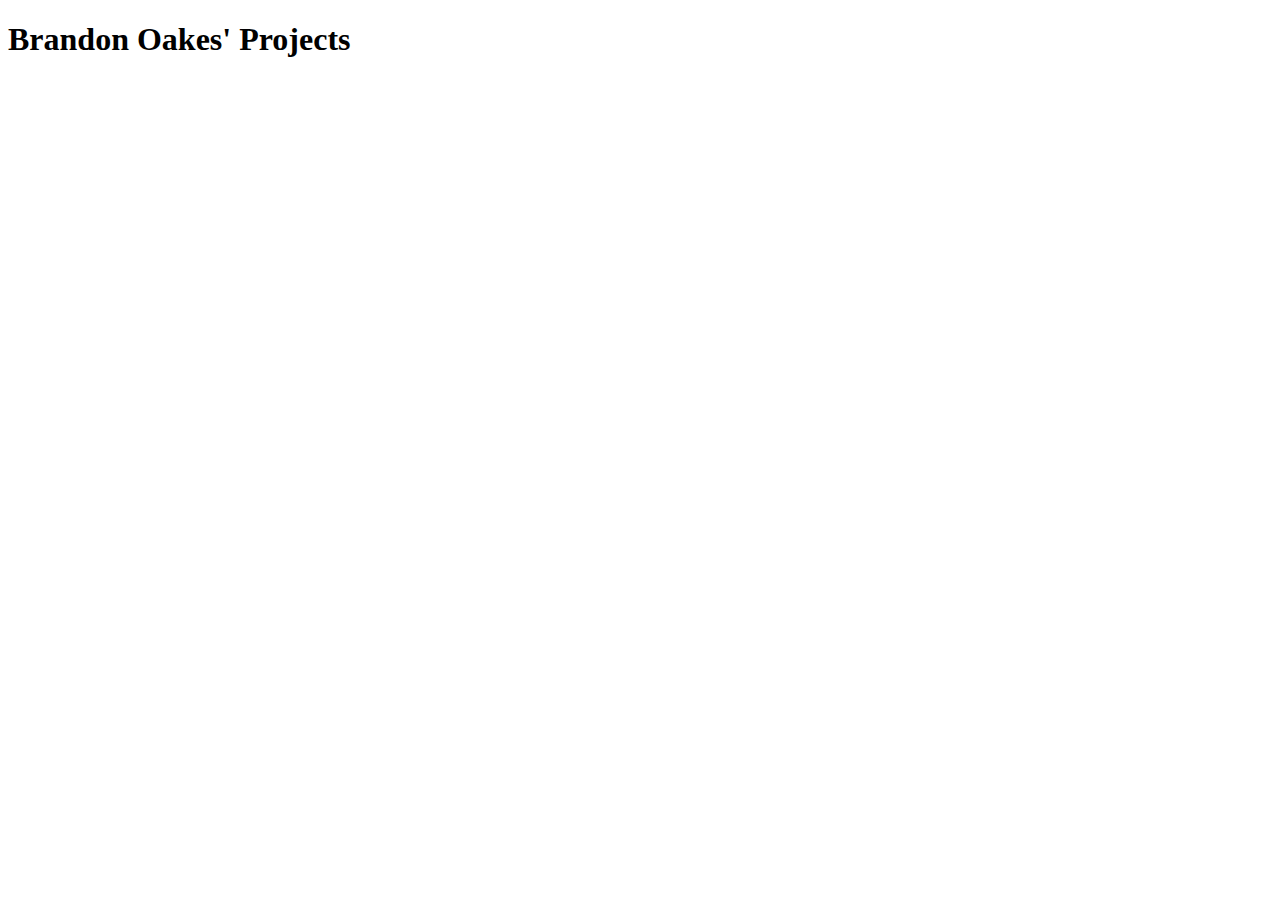
==== index.htm @ 4779dc62 "file order and alot" ====
<!DOCTYPE html>
<html>
    <head>
        <title>Brandon Oakes' Projects</title>
        <link rel="stylesheet" href="style.css" />
    </head>
    <body>
        <h1>Brandon Oakes' Projects</h1>
    </body>
</html>
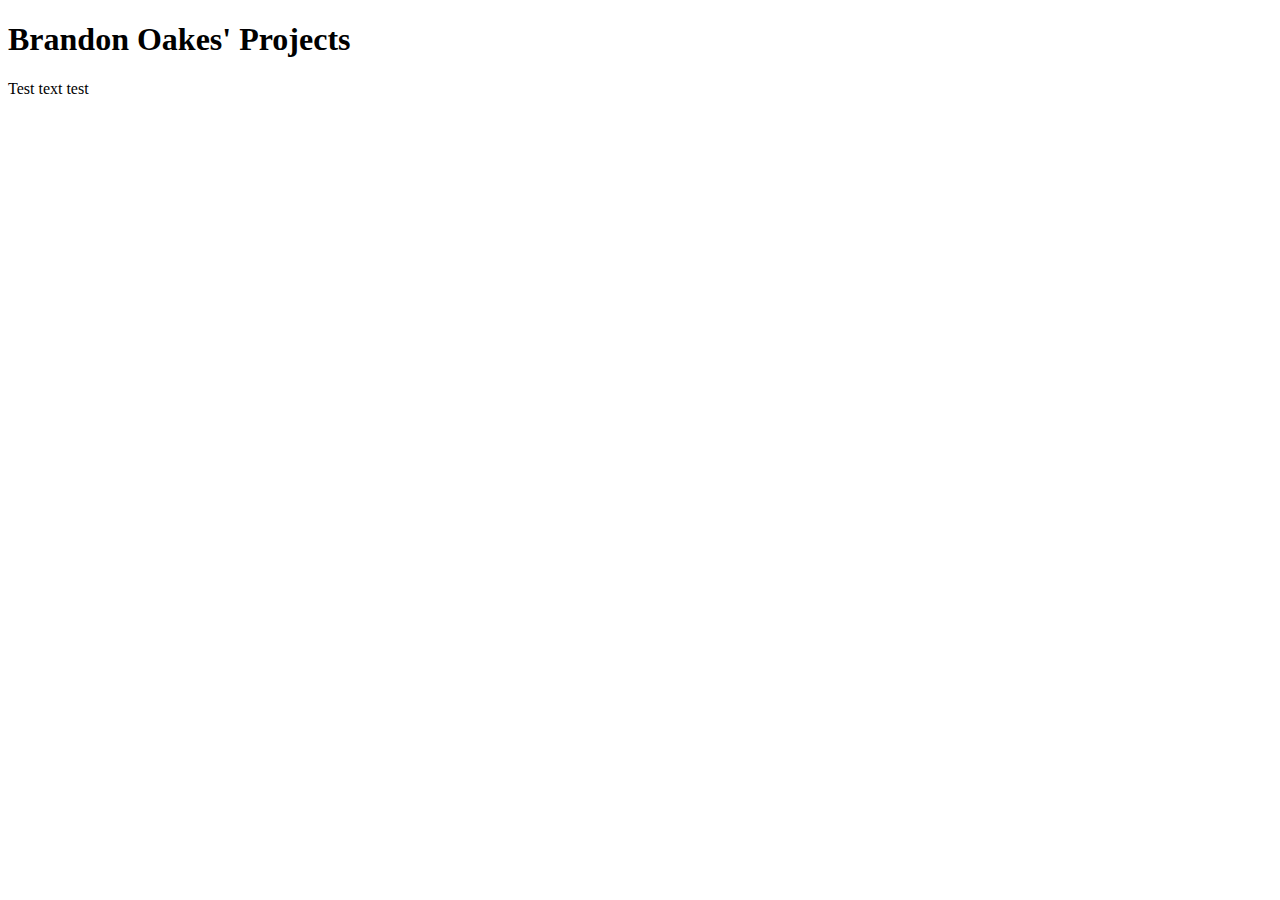
==== commit 57374332: "test text" ====
--- a/index.htm
+++ b/index.htm
@@ -6,5 +6,6 @@
     </head>
     <body>
         <h1>Brandon Oakes' Projects</h1>
+        <p>Test text test</p>
     </body>
 </html>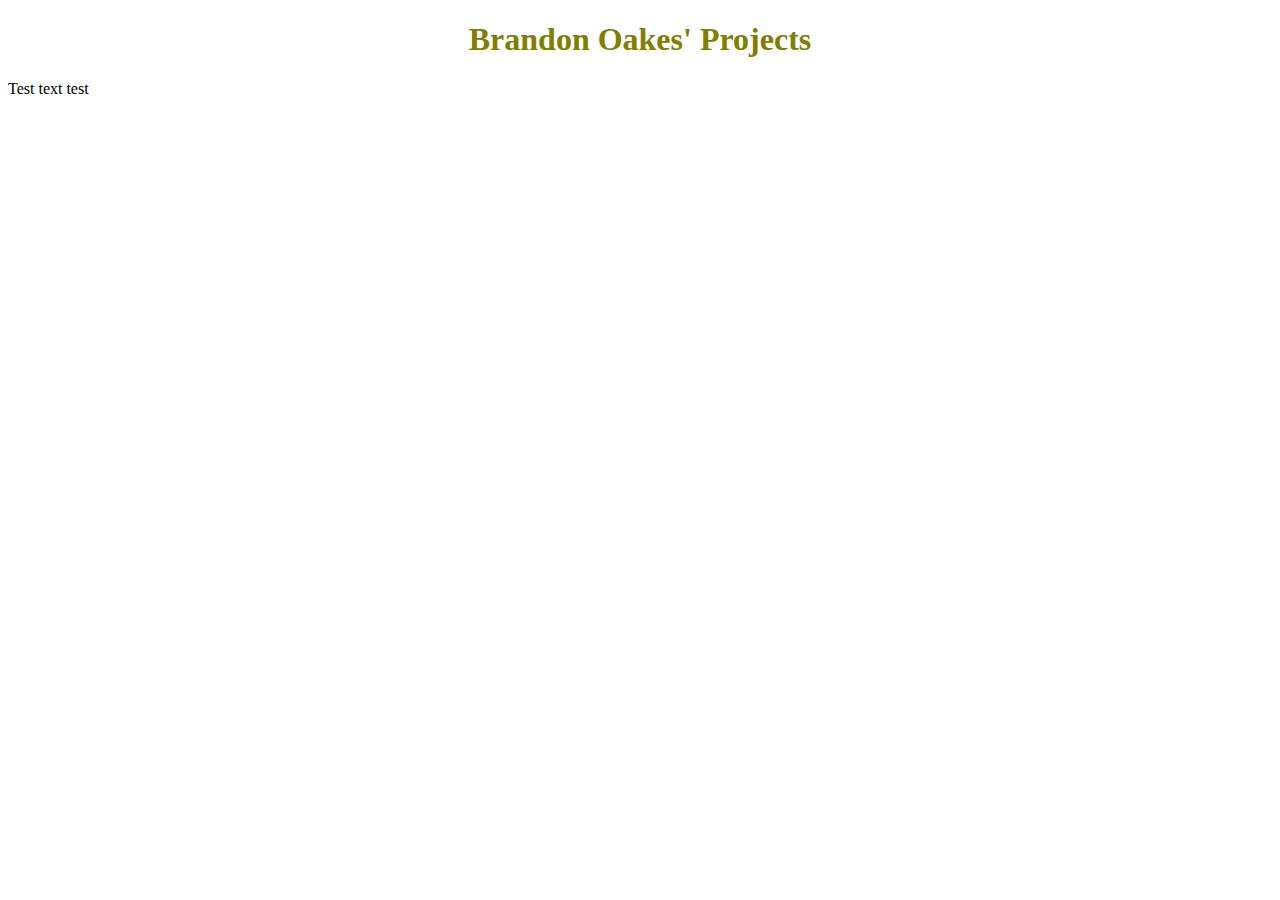
==== commit 1ca39fc8: "title edit" ====
--- a/index.htm
+++ b/index.htm
@@ -5,7 +5,7 @@
         <link rel="stylesheet" href="style.css" />
     </head>
     <body>
-        <h1>Brandon Oakes' Projects</h1>
+        <h1 class= "title1">Brandon Oakes' Projects</h1>
         <p>Test text test</p>
     </body>
 </html>--- a/style.css
+++ b/style.css
@@ -0,0 +1,4 @@
+.title1{
+    text-align: center;
+    color: olive;
+}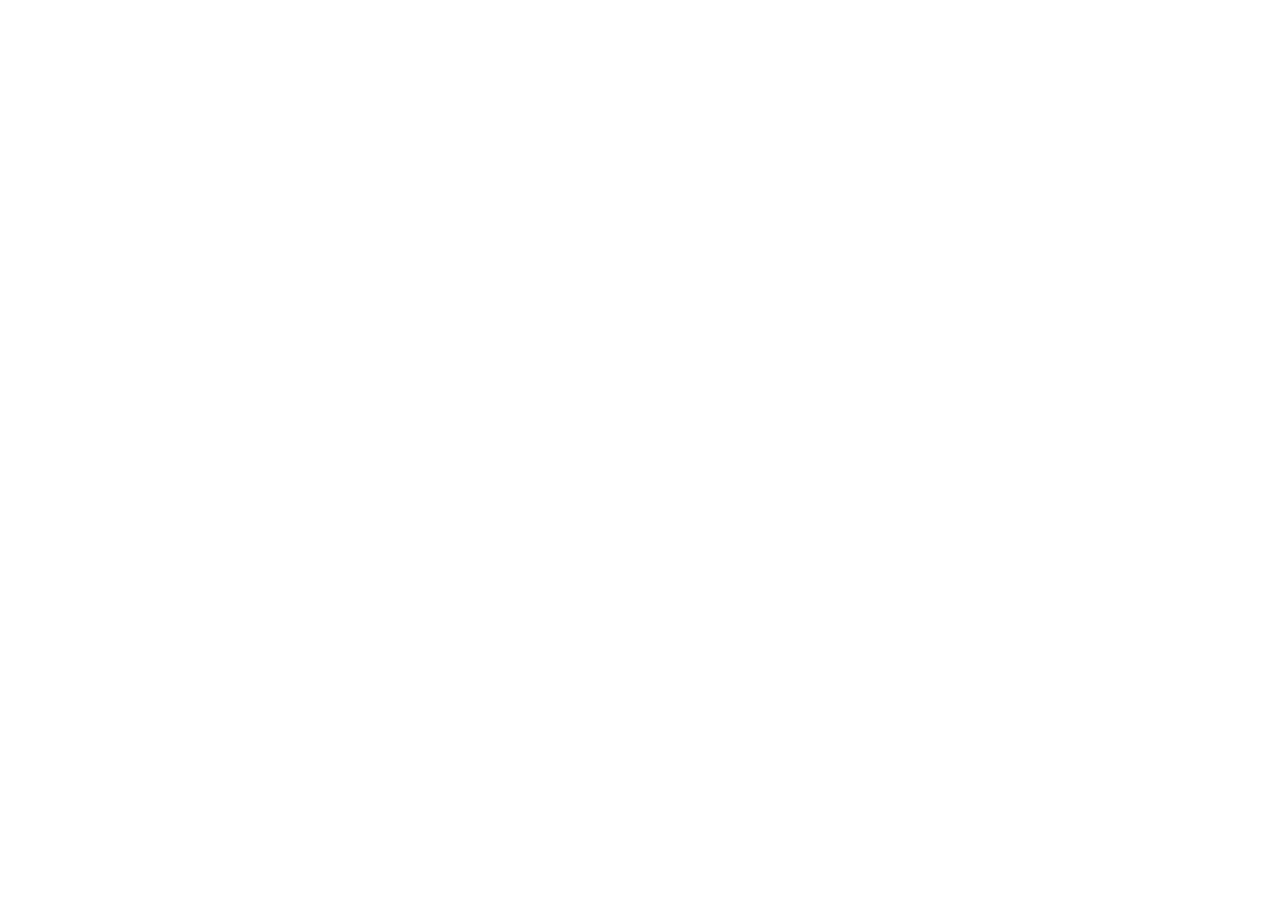
==== commit f0ddb955: "webcam crazy" ====
--- a/index.htm
+++ b/index.htm
@@ -1,11 +1,27 @@
 <!DOCTYPE html>
 <html>
-    <head>
-        <title>Brandon Oakes' Projects</title>
-        <link rel="stylesheet" href="style.css" />
-    </head>
-    <body>
-        <h1 class= "title1">Brandon Oakes' Projects</h1>
-        <p>Test text test</p>
-    </body>
-</html>+<head>
+    <title>Webcam Live Stream</title>
+</head>
+<body>
+    <video id="webcam" autoplay></video>
+
+    <script>
+        // Check for browser support
+if (navigator.mediaDevices && navigator.mediaDevices.getUserMedia) {
+    navigator.mediaDevices
+        .getUserMedia({ video: true }) // Access the webcam
+        .then(function (stream) {
+            var videoElement = document.getElementById("webcam");
+            videoElement.srcObject = stream; // Set the video stream as the source
+        })
+        .catch(function (error) {
+            console.error("Error accessing webcam:", error);
+        });
+} else {
+    console.error("getUserMedia not supported in this browser");
+}
+
+    </script>
+</body>
+</html>
